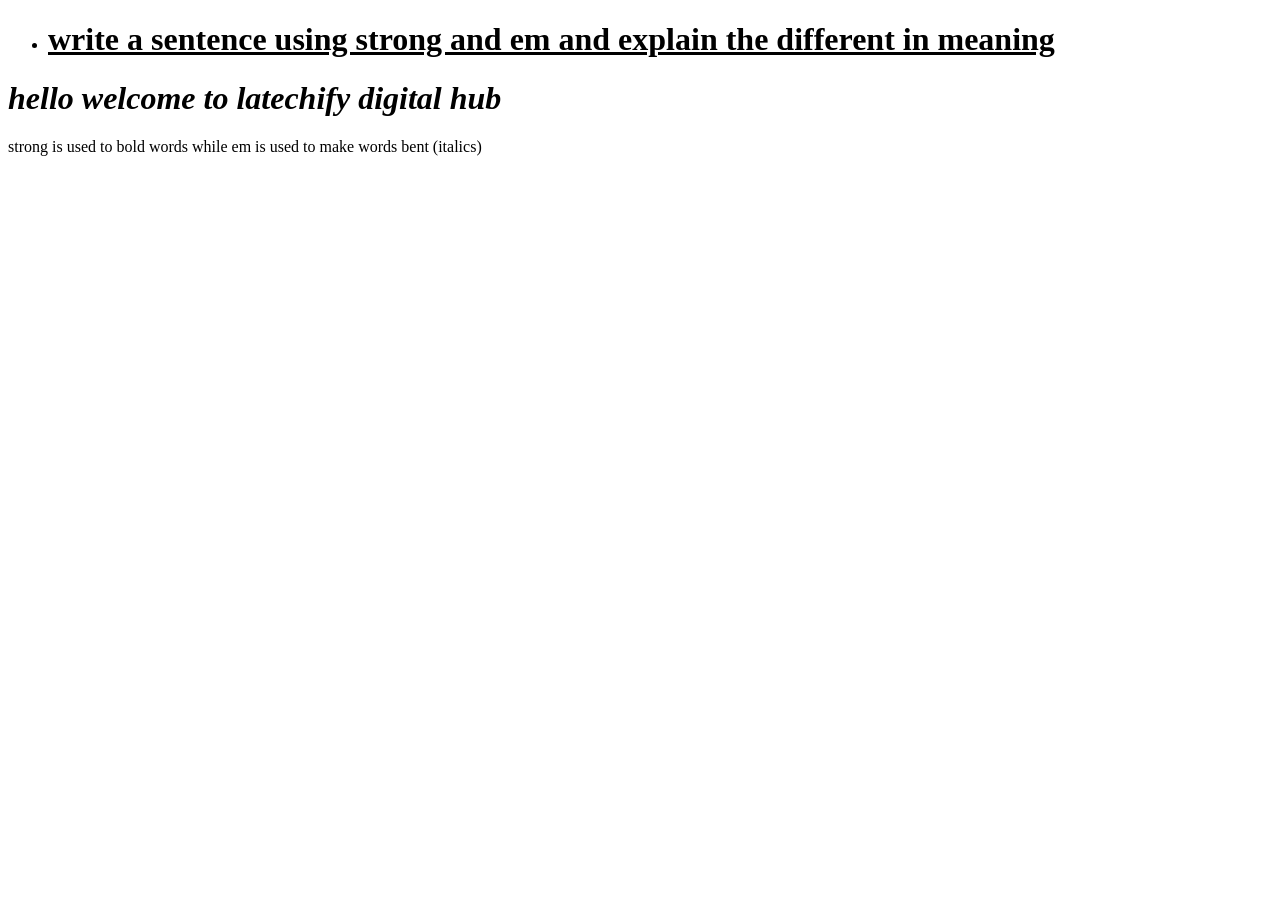
==== index.html @ e9684f0d "add index.html" ====
<!DOCTYPE html>
<html lang="en">
<head>
    <meta charset="UTF-8">
    <meta name="viewport" content="width=device-width, initial-scale=1.0">
    <title>Document</title>
</head>
<body>
    <div>
   <ul><li><u><h1 class="hii">write a sentence using strong and em and explain the different in meaning</h1></u></li></ul>
   <h1><strong><em>hello welcome to latechify digital hub</em></strong></h1>
    <p>strong is used to bold words while em is used to make words bent (italics)</p>
</div>
</body>
</html>
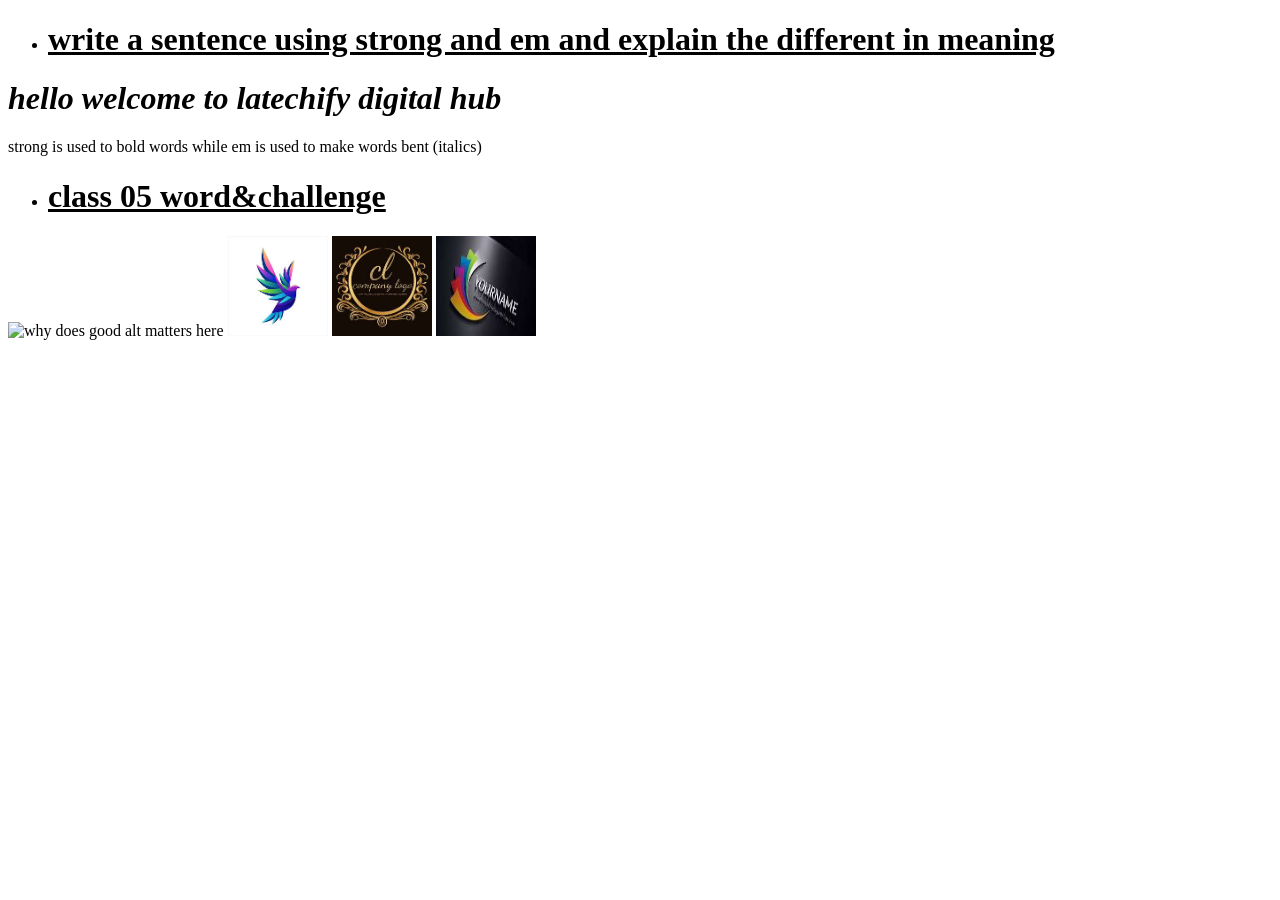
==== commit 5cd06e59: "add main.css" ====
--- a/index.html
+++ b/index.html
@@ -11,5 +11,12 @@
    <h1><strong><em>hello welcome to latechify digital hub</em></strong></h1>
     <p>strong is used to bold words while em is used to make words bent (italics)</p>
 </div>
+<div>
+   <ul><li><u><h1 class="hey">class 05 word&ampchallenge</h1></u></li></ul>
+    <img src="images/a.jpga" width="100" height="100" alt="why does good alt matters here"/>
+    <img src="images/b.jpg" width="100" height="100" alt="student receiving certificate at a school ceremony"/>
+    <img src="images/c.jpg" width="100" height="100"/>
+    <img src="images/d.jpg" width="100" height="100"/>
+</div>
 </body>
 </html>
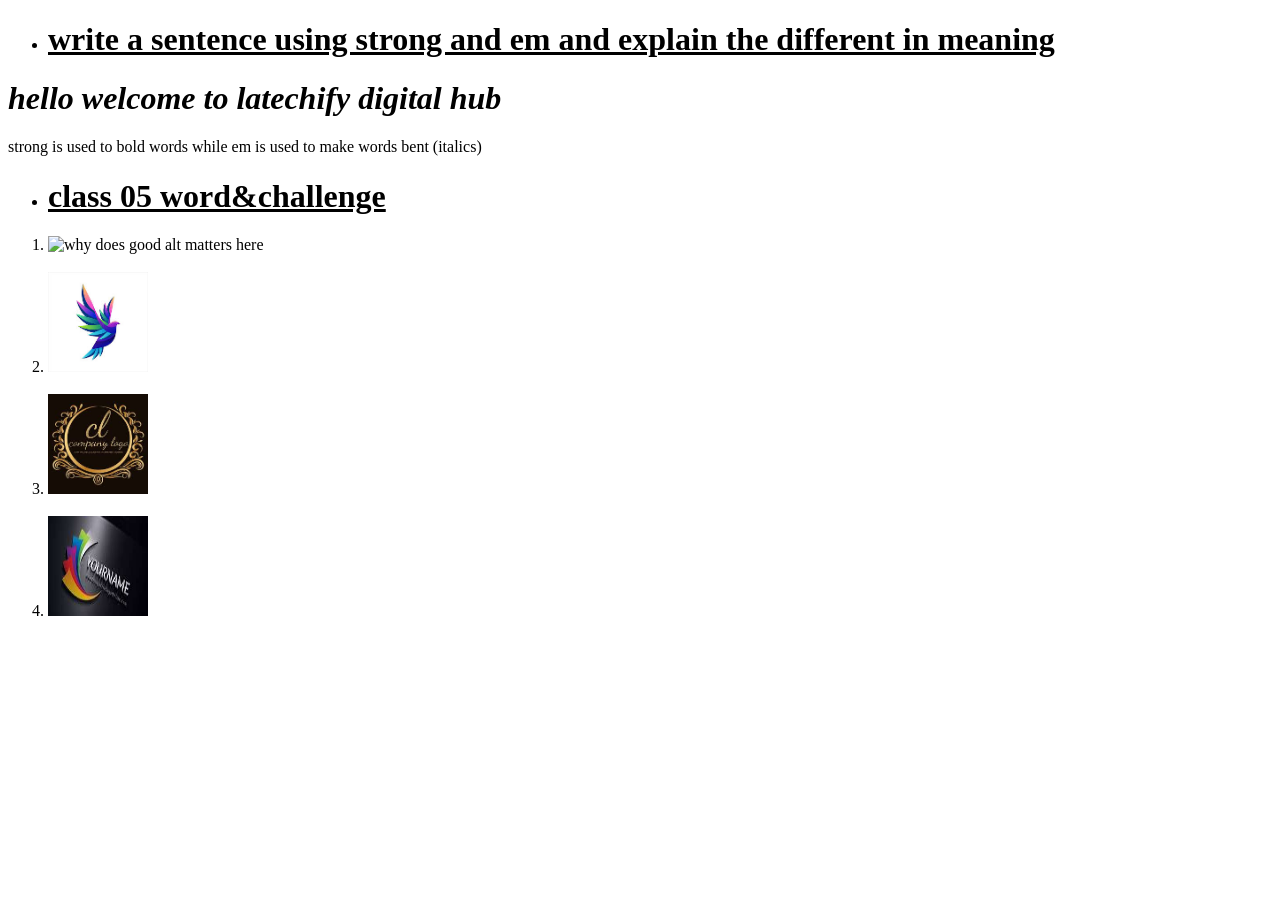
==== commit 0159dfd7: "add main.css" ====
--- a/index.html
+++ b/index.html
@@ -13,10 +13,12 @@
 </div>
 <div>
    <ul><li><u><h1 class="hey">class 05 word&ampchallenge</h1></u></li></ul>
-    <img src="images/a.jpga" width="100" height="100" alt="why does good alt matters here"/>
-    <img src="images/b.jpg" width="100" height="100" alt="student receiving certificate at a school ceremony"/>
-    <img src="images/c.jpg" width="100" height="100"/>
-    <img src="images/d.jpg" width="100" height="100"/>
+   <ol>
+    <li><img src="images/a.jpga" width="100" height="100" alt="why does good alt matters here"/></li><br>
+    <li><img src="images/b.jpg" width="100" height="100" alt="student receiving certificate at a school ceremony"/></li><br>
+    <li><img src="images/c.jpg" width="100" height="100"/></li><br>
+    <li><img src="images/d.jpg" width="100" height="100"/></li>
+   </ol>
 </div>
 </body>
 </html>
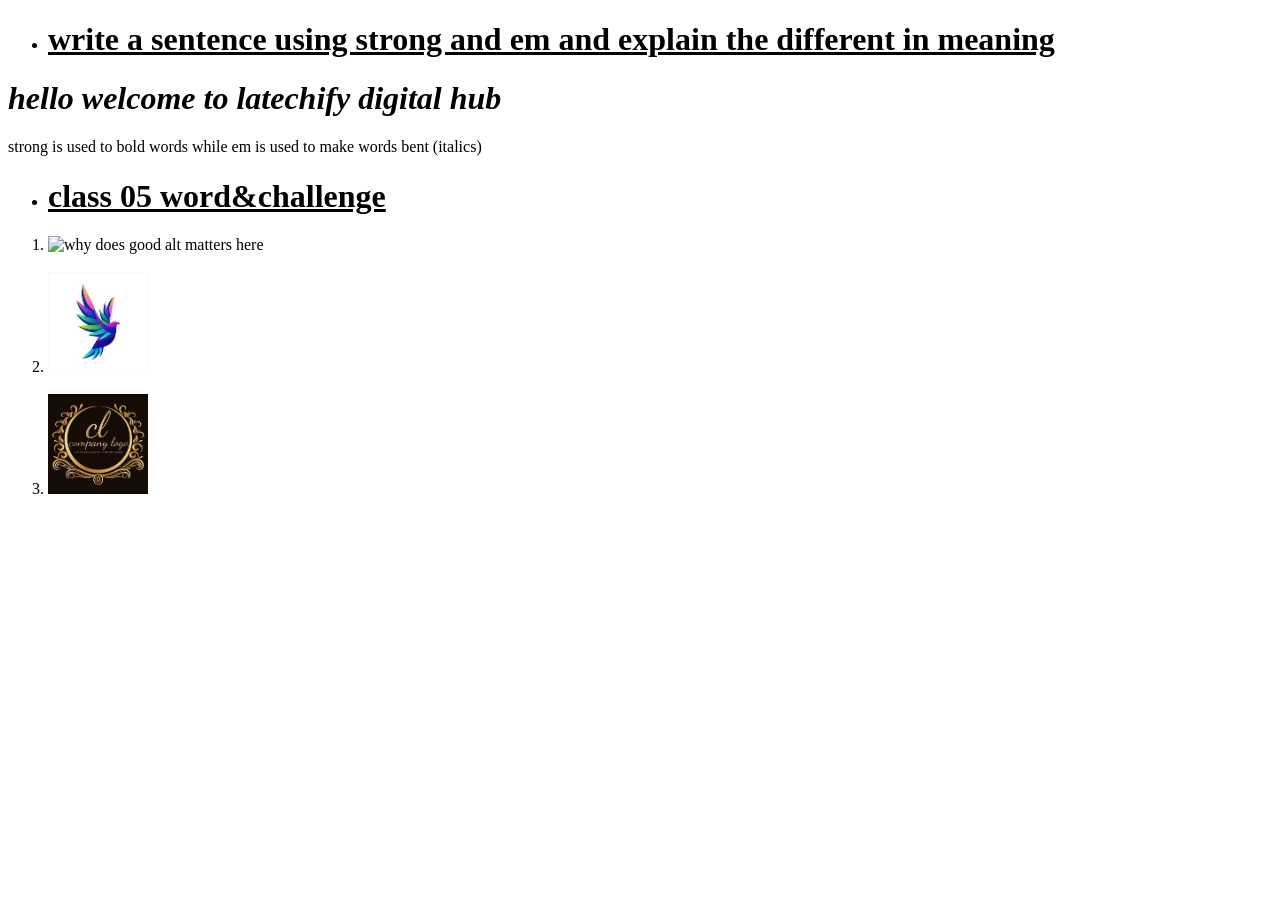
==== commit 1588810b: "add main.css" ====
--- a/index.html
+++ b/index.html
@@ -17,7 +17,6 @@
     <li><img src="images/a.jpga" width="100" height="100" alt="why does good alt matters here"/></li><br>
     <li><img src="images/b.jpg" width="100" height="100" alt="student receiving certificate at a school ceremony"/></li><br>
     <li><img src="images/c.jpg" width="100" height="100"/></li><br>
-    <li><img src="images/d.jpg" width="100" height="100"/></li>
    </ol>
 </div>
 </body>
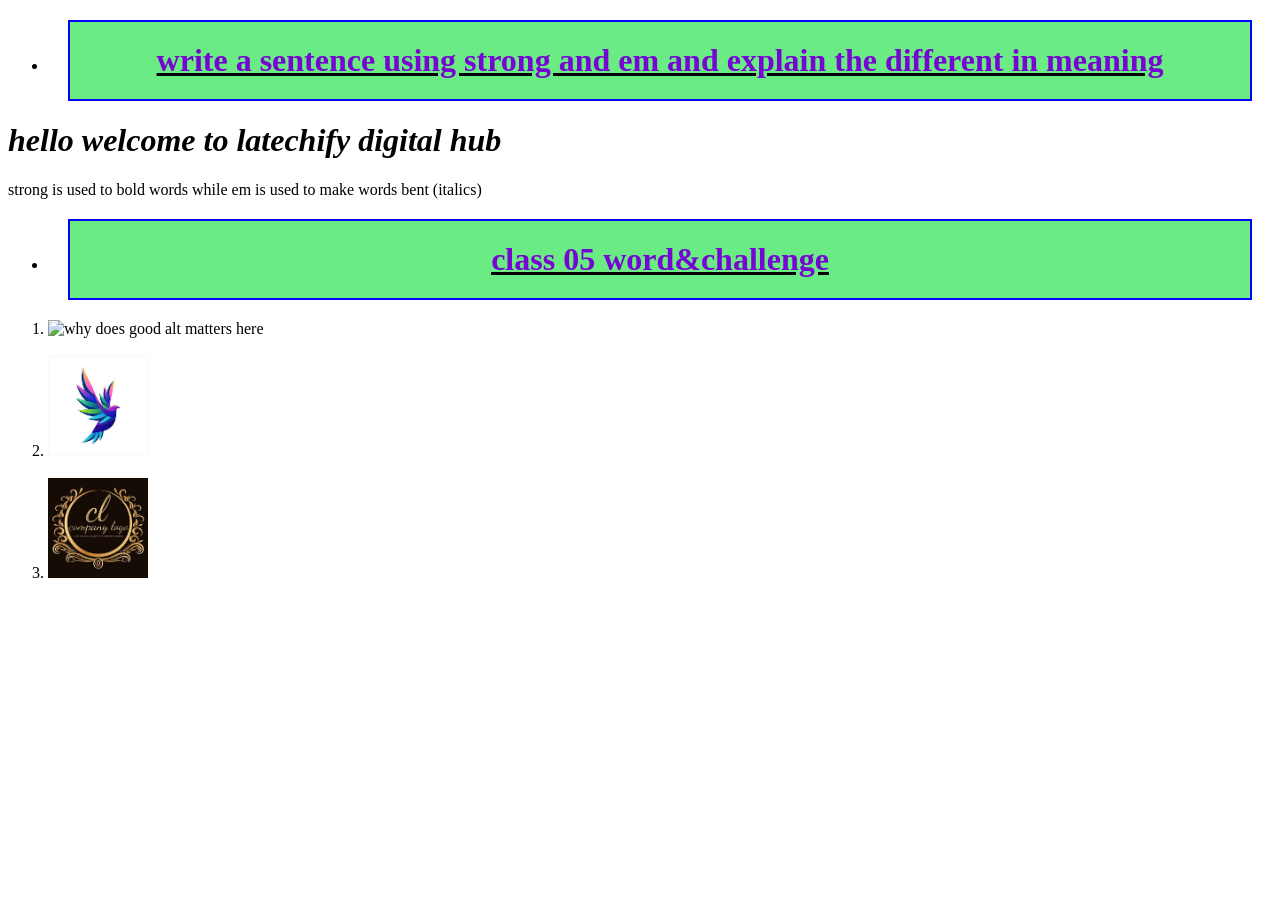
==== commit 1c24b08f: "add index.html" ====
--- a/index.html
+++ b/index.html
@@ -4,6 +4,7 @@
     <meta charset="UTF-8">
     <meta name="viewport" content="width=device-width, initial-scale=1.0">
     <title>Document</title>
+    <link rel="stylesheet" href="css/main.css">
 </head>
 <body>
     <div>
--- a/css/main.css
+++ b/css/main.css
@@ -0,0 +1,18 @@
+.hii{
+    color:rgb(118, 5, 211) ;
+    text-align: center;
+    background-color: rgb(106, 235, 131);
+    box-sizing: border-box;
+    padding: 20px;
+    margin: 20px;
+    border: 2px solid blue;
+}
+.hey{
+    color:rgb(118, 5, 211) ;
+    text-align: center;
+    background-color: rgb(106, 235, 131);
+    box-sizing: border-box;
+    padding: 20px;
+    margin: 20px;
+    border: 2px solid blue;
+}
